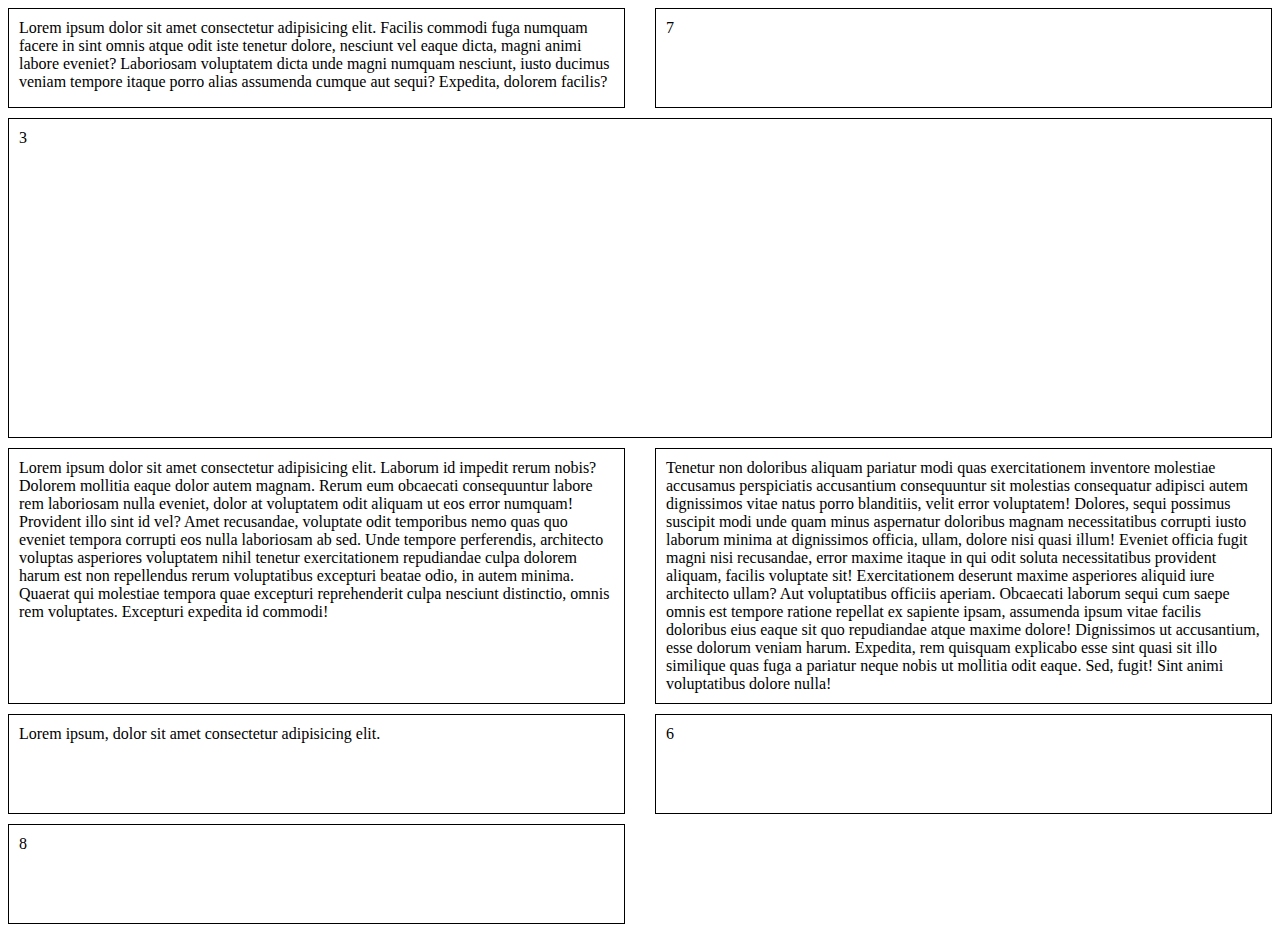
==== index.html @ 06f9b503 "Начала изучение гридов" ====
<!DOCTYPE html>
<html lang="en">

<head>
    <meta charset="UTF-8">
    <meta http-equiv="X-UA-Compatible" content="IE=edge">
    <link rel="stylesheet" href="style.css">
    <meta name="viewport" content="width=device-width, initial-scale=1.0">
    <title>Grid</title>
</head>

<body>
    <div class="container">
        <!-- .item.item_${$}*8  Cntrl+Alt+F-->
        <div class="item item_1">Lorem ipsum dolor sit amet consectetur adipisicing elit.
             Facilis commodi fuga numquam facere in sint omnis atque odit iste tenetur dolore, 
             nesciunt vel eaque dicta, magni animi labore eveniet? Laboriosam voluptatem dicta 
             unde magni numquam nesciunt, iusto ducimus veniam tempore itaque porro alias 
             assumenda cumque aut sequi? Expedita, dolorem facilis?
        </div>
        <div class="item item_2">Lorem ipsum dolor sit amet consectetur adipisicing elit.
             Laborum id impedit rerum nobis? Dolorem mollitia eaque dolor autem magnam. 
             Rerum eum obcaecati consequuntur labore rem laboriosam nulla eveniet, dolor
              at voluptatem odit aliquam ut eos error numquam! Provident illo sint id vel?
               Amet recusandae, voluptate odit temporibus nemo quas quo eveniet tempora corrupti 
               eos nulla laboriosam ab sed. Unde tempore perferendis, architecto voluptas asperiores
                voluptatem nihil tenetur exercitationem repudiandae culpa dolorem harum est non
                 repellendus rerum voluptatibus excepturi beatae odio, in autem minima.
                  Quaerat qui molestiae tempora quae excepturi reprehenderit culpa nesciunt 
                  distinctio, omnis rem voluptates. Excepturi expedita id commodi!
        </div>
        <div class="item item_3">3</div>
        <div class="item item_4">Tenetur non doloribus aliquam pariatur modi quas exercitationem inventore
            molestiae accusamus perspiciatis accusantium consequuntur sit molestias 
            consequatur adipisci autem dignissimos vitae natus porro blanditiis, 
            velit error voluptatem! Dolores, sequi possimus suscipit modi unde quam
             minus aspernatur doloribus magnam necessitatibus corrupti iusto laborum
              minima at dignissimos officia, ullam, dolore nisi quasi illum! Eveniet
               officia fugit magni nisi recusandae, error maxime itaque in qui odit
                soluta necessitatibus provident aliquam, facilis voluptate sit! 
                Exercitationem deserunt maxime asperiores aliquid iure architecto ullam?
                 Aut voluptatibus officiis aperiam. Obcaecati laborum sequi cum saepe 
                 omnis est tempore ratione repellat ex sapiente ipsam, assumenda ipsum 
                 vitae facilis doloribus eius eaque sit quo repudiandae atque maxime dolore! 
                 Dignissimos ut accusantium, esse dolorum veniam harum. Expedita, rem quisquam 
                 explicabo esse sint quasi sit illo similique quas fuga a pariatur neque nobis
                  ut mollitia odit eaque. Sed, fugit! Sint animi voluptatibus dolore nulla!</div>
        <div class="item item_5">Lorem ipsum, dolor sit amet consectetur adipisicing elit. 
            
        </div>
        <div class="item item_6">6</div>
        <div class="item item_7">7</div>
        <div class="item item_8">8</div>
    </div>

</body>

</html>
---- style.css ----
/* Задаем шаблон для колонок */
.container {
    /* нужно задать шаблон, указываес размер столбца*/
    /* grid-template-columns: 50px; */
    /* Если хоти сделать 2 колонки, то 50% 50% */
    /* grid-template-columns: 50% 50%; */
    /* grid-template-columns: 25% 50% 25%; */
    display: grid;
    /* Единицы измерения фракции, первая колонка 1\3 часть */
    /* grid-template-columns: 1fr 2fr; */
    /* 10 */
    /* grid-template-columns: repeat(10, 1fr, 2fr); */
}

.container {
    grid-template-columns: 1fr 1fr;
}

/* Задаем шаблон для строк */
.container {
    /* Указываем ширину строки */
     /* grid-template-rows: 100px 200px 300px; */
     /* Расстояние между колонками */
     /* grid-column-gap: 10px; */
     /* Расстояние между строк */
     /* grid-row-gap: 10px; */
     /* Расстоние и между колонками и между строками */
     grid-gap: 10px 30px;
}

.container {
    /* Задаем размер высоту строк*/
    /* grid-auto-rows: 100px; */

}

.container {
    /* Для гибкой адаптации, минимальная и максимальная высота строки */
    /* grid-auto-rows: minmax(100px, 300px); */
    /* Максимальное значение опредляется автоматически */
    grid-auto-rows: minmax(100px, auto);
}

/* Выравниваем элементы по осям */
.container {
    /* justify-content: center; */
    /* Выравнивае по оси X */
    justify-content: start;
    /* Выравниваем по оси Y */
    align-content: end;
    /* Выравнивае внутри ячейки */
    /* align-items: start; */
    /* justify-items: end; */
}

/* Ячейки */
.item {
    padding: 10px;
    border: 1px solid black;
}

/* .item_3 {
    justify-self: center;
    align-self: end;
} */

/* Растянули элемент 2 столбца и 2 строки */
.item_3 {
    grid-column-start: 1;
    grid-column-end: 3;
    grid-row-start: 2;
    grid-row-end: 5;
}

/* Перетащили столбец 7 на место стоблбца 2 */
.item_7 {
    grid-row-start: 1;
    grid-column-start: 2;
}
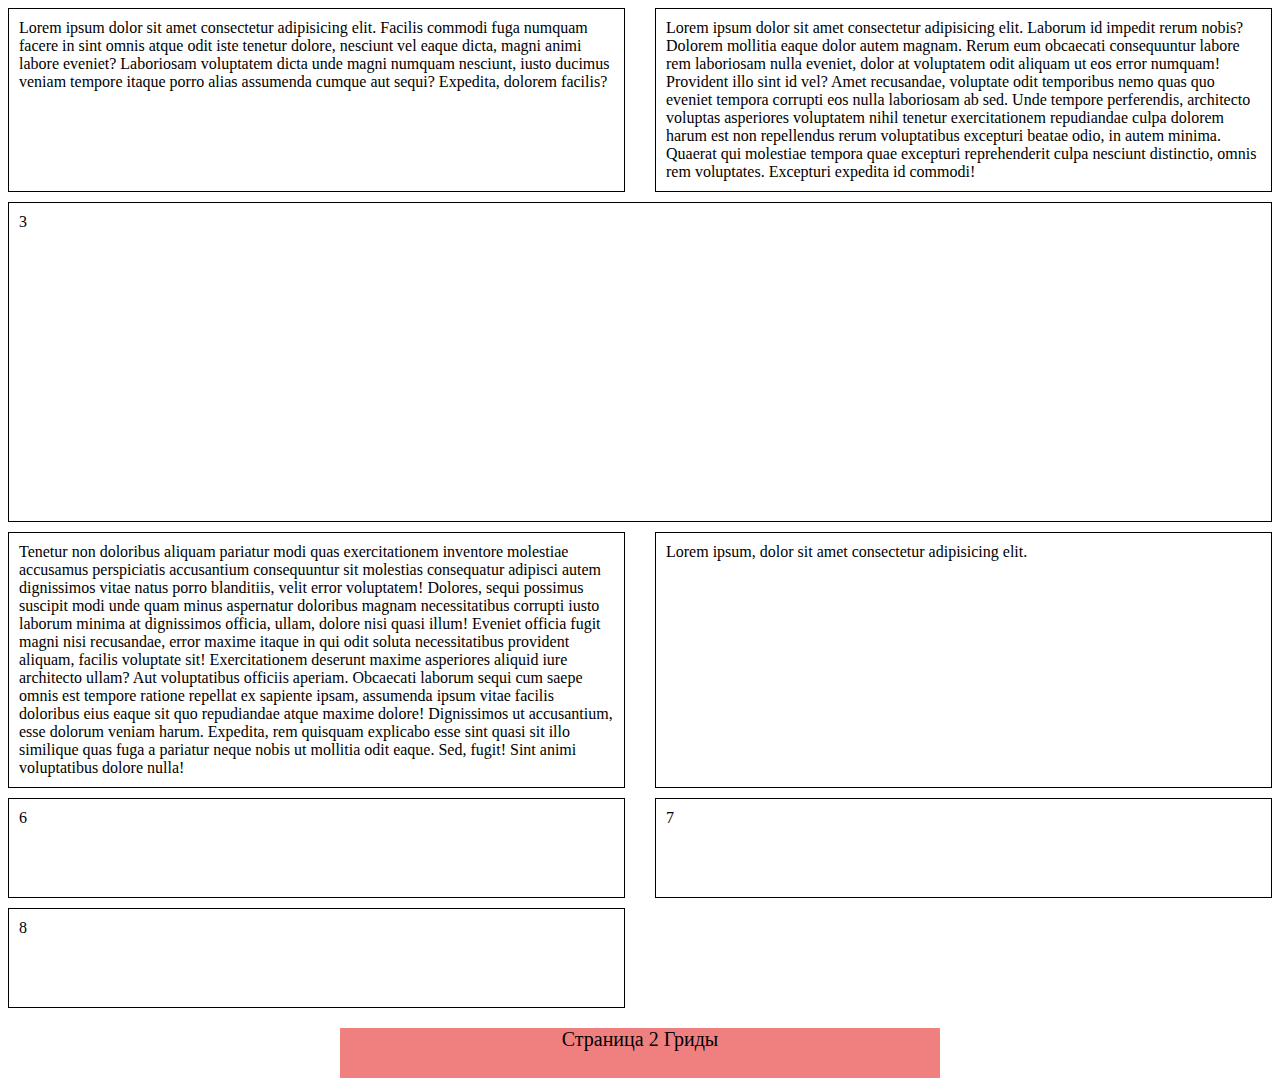
==== commit 9112d353: "сделала 2 страницы с примерами гридов" ====
--- a/index.html
+++ b/index.html
@@ -13,46 +13,49 @@
     <div class="container">
         <!-- .item.item_${$}*8  Cntrl+Alt+F-->
         <div class="item item_1">Lorem ipsum dolor sit amet consectetur adipisicing elit.
-             Facilis commodi fuga numquam facere in sint omnis atque odit iste tenetur dolore, 
-             nesciunt vel eaque dicta, magni animi labore eveniet? Laboriosam voluptatem dicta 
-             unde magni numquam nesciunt, iusto ducimus veniam tempore itaque porro alias 
-             assumenda cumque aut sequi? Expedita, dolorem facilis?
+            Facilis commodi fuga numquam facere in sint omnis atque odit iste tenetur dolore,
+            nesciunt vel eaque dicta, magni animi labore eveniet? Laboriosam voluptatem dicta
+            unde magni numquam nesciunt, iusto ducimus veniam tempore itaque porro alias
+            assumenda cumque aut sequi? Expedita, dolorem facilis?
         </div>
         <div class="item item_2">Lorem ipsum dolor sit amet consectetur adipisicing elit.
-             Laborum id impedit rerum nobis? Dolorem mollitia eaque dolor autem magnam. 
-             Rerum eum obcaecati consequuntur labore rem laboriosam nulla eveniet, dolor
-              at voluptatem odit aliquam ut eos error numquam! Provident illo sint id vel?
-               Amet recusandae, voluptate odit temporibus nemo quas quo eveniet tempora corrupti 
-               eos nulla laboriosam ab sed. Unde tempore perferendis, architecto voluptas asperiores
-                voluptatem nihil tenetur exercitationem repudiandae culpa dolorem harum est non
-                 repellendus rerum voluptatibus excepturi beatae odio, in autem minima.
-                  Quaerat qui molestiae tempora quae excepturi reprehenderit culpa nesciunt 
-                  distinctio, omnis rem voluptates. Excepturi expedita id commodi!
+            Laborum id impedit rerum nobis? Dolorem mollitia eaque dolor autem magnam.
+            Rerum eum obcaecati consequuntur labore rem laboriosam nulla eveniet, dolor
+            at voluptatem odit aliquam ut eos error numquam! Provident illo sint id vel?
+            Amet recusandae, voluptate odit temporibus nemo quas quo eveniet tempora corrupti
+            eos nulla laboriosam ab sed. Unde tempore perferendis, architecto voluptas asperiores
+            voluptatem nihil tenetur exercitationem repudiandae culpa dolorem harum est non
+            repellendus rerum voluptatibus excepturi beatae odio, in autem minima.
+            Quaerat qui molestiae tempora quae excepturi reprehenderit culpa nesciunt
+            distinctio, omnis rem voluptates. Excepturi expedita id commodi!
         </div>
         <div class="item item_3">3</div>
         <div class="item item_4">Tenetur non doloribus aliquam pariatur modi quas exercitationem inventore
-            molestiae accusamus perspiciatis accusantium consequuntur sit molestias 
-            consequatur adipisci autem dignissimos vitae natus porro blanditiis, 
+            molestiae accusamus perspiciatis accusantium consequuntur sit molestias
+            consequatur adipisci autem dignissimos vitae natus porro blanditiis,
             velit error voluptatem! Dolores, sequi possimus suscipit modi unde quam
-             minus aspernatur doloribus magnam necessitatibus corrupti iusto laborum
-              minima at dignissimos officia, ullam, dolore nisi quasi illum! Eveniet
-               officia fugit magni nisi recusandae, error maxime itaque in qui odit
-                soluta necessitatibus provident aliquam, facilis voluptate sit! 
-                Exercitationem deserunt maxime asperiores aliquid iure architecto ullam?
-                 Aut voluptatibus officiis aperiam. Obcaecati laborum sequi cum saepe 
-                 omnis est tempore ratione repellat ex sapiente ipsam, assumenda ipsum 
-                 vitae facilis doloribus eius eaque sit quo repudiandae atque maxime dolore! 
-                 Dignissimos ut accusantium, esse dolorum veniam harum. Expedita, rem quisquam 
-                 explicabo esse sint quasi sit illo similique quas fuga a pariatur neque nobis
-                  ut mollitia odit eaque. Sed, fugit! Sint animi voluptatibus dolore nulla!</div>
-        <div class="item item_5">Lorem ipsum, dolor sit amet consectetur adipisicing elit. 
-            
+            minus aspernatur doloribus magnam necessitatibus corrupti iusto laborum
+            minima at dignissimos officia, ullam, dolore nisi quasi illum! Eveniet
+            officia fugit magni nisi recusandae, error maxime itaque in qui odit
+            soluta necessitatibus provident aliquam, facilis voluptate sit!
+            Exercitationem deserunt maxime asperiores aliquid iure architecto ullam?
+            Aut voluptatibus officiis aperiam. Obcaecati laborum sequi cum saepe
+            omnis est tempore ratione repellat ex sapiente ipsam, assumenda ipsum
+            vitae facilis doloribus eius eaque sit quo repudiandae atque maxime dolore!
+            Dignissimos ut accusantium, esse dolorum veniam harum. Expedita, rem quisquam
+            explicabo esse sint quasi sit illo similique quas fuga a pariatur neque nobis
+            ut mollitia odit eaque. Sed, fugit! Sint animi voluptatibus dolore nulla!</div>
+        <div class="item item_5">Lorem ipsum, dolor sit amet consectetur adipisicing elit.
+
         </div>
         <div class="item item_6">6</div>
         <div class="item item_7">7</div>
         <div class="item item_8">8</div>
     </div>
 
+    <div class="link">
+        <a href="page2.html" class="link1">Страница 2 Гриды</a>
+    </div>
 </body>
 
 </html>--- a/style.css
+++ b/style.css
@@ -70,10 +70,29 @@
     grid-column-end: 3;
     grid-row-start: 2;
     grid-row-end: 5;
+    /* Совмещаем свойства start и end */
+    /* grid-column: 1/3; */
 }
 
 /* Перетащили столбец 7 на место стоблбца 2 */
-.item_7 {
+/* .item_7 {
     grid-row-start: 1;
     grid-column-start: 2;
+} */
+
+.link {
+    height: 50px;
+    width: 600px;
+    margin: 0 auto;
+    background-color: lightcoral;
+    text-align: center;
+    margin-top: 20px;
+    
+}
+
+.link1 {
+    font-size: 20px;
+    text-decoration: none;
+    color: black;
+    
 }